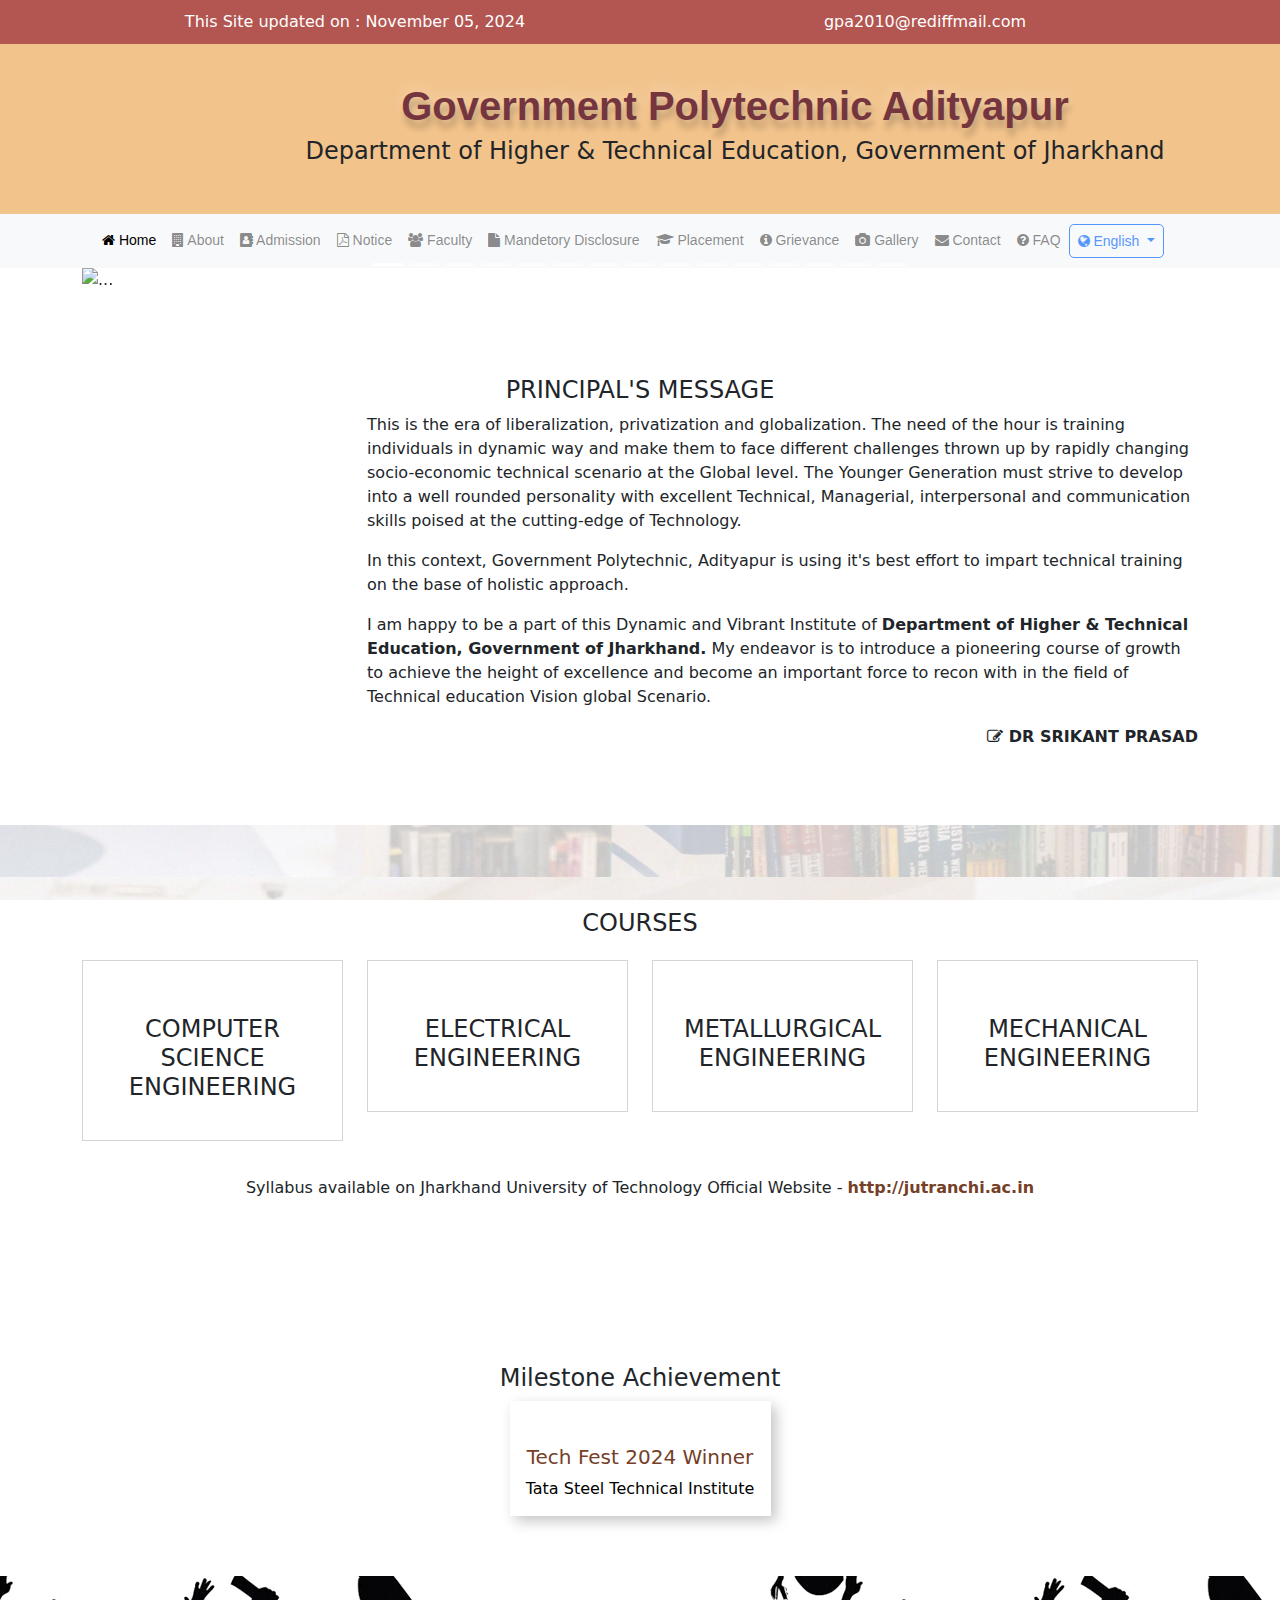
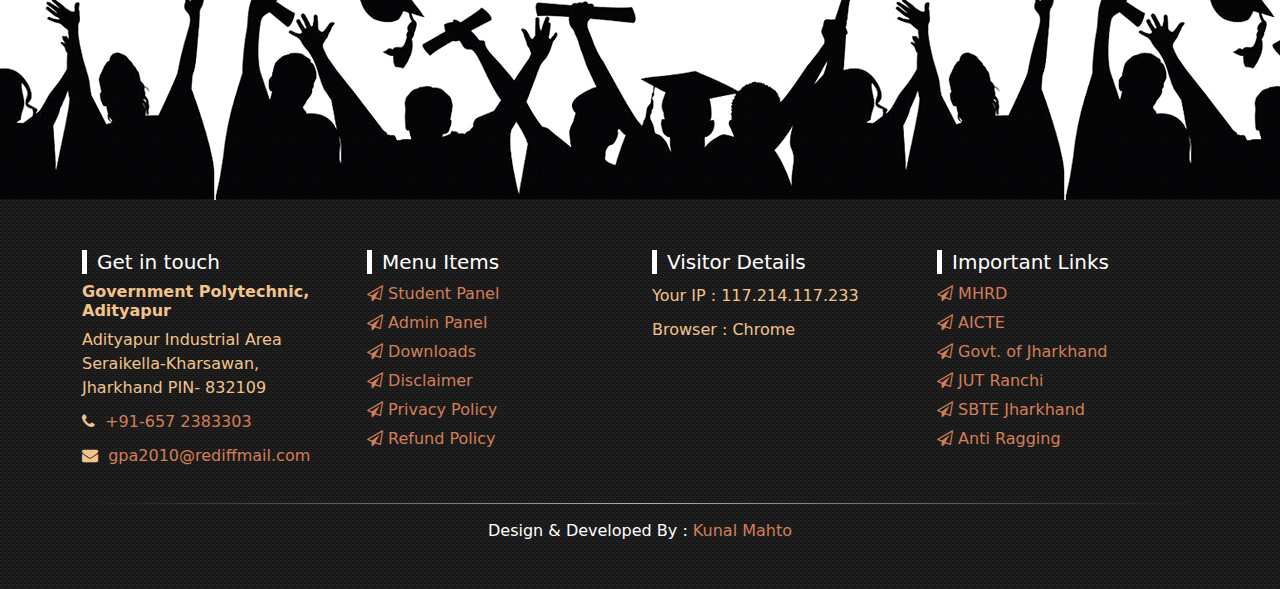
==== index.html @ 29342bca "Add files via upload" ====
<!DOCTYPE html>
<html lang="en">

<head>
    <meta charset="UTF-8">
    <meta name="viewport" content="width=device-width, initial-scale=1.0" shrink-to-fit="No">
    <!-- <title>Government Polytechnic Adityapur| Jamshedpur | Jharkhand | 832109</title> -->
    <title>GPA</title>
    <link rel="stylesheet" href="css/font-awesome.css">
    <link href="https://cdn.jsdelivr.net/npm/bootstrap@5.3.3/dist/css/bootstrap.min.css" rel="stylesheet"
        integrity="sha384-QWTKZyjpPEjISv5WaRU9OFeRpok6YctnYmDr5pNlyT2bRjXh0JMhjY6hW+ALEwIH" crossorigin="anonymous">
    <link rel="stylesheet" href="style.css">
</head>

<body>
    <header class="toparea">
        <div class="container">
            <div class="row">
                <div class="col-md-6 col-12">This Site updated on : November 05, 2024</div>
                <div class="col-md-6 col-12"> gpa2010@rediffmail.com</div>
            </div>
        </div>
    </header>

    <!-- Logo - title -->
    <section class="logoarea">
        <div class="container">
            <div class="row">
                <div class="col-md-2 col-12">
                    <img src="https://gpadp.org.in/assets/images/jhlogo.png" alt="">
                </div>
                <div class="col-md-10 col-12">
                    <h1>Government Polytechnic Adityapur</h1>
                    <h4>Department of Higher & Technical Education, Government of Jharkhand</h4>
                </div>
            </div>
        </div>
    </section>

    <!-- Menuarea -->
    <section class="menuarea">
        <div class="container">
            <div class="row">
                <div class="col">
                    <nav class="navbar navbar-expand-lg bg-body-tertiary">
                        <div class="container-fluid">
                            <button class="navbar-toggler" type="button" data-bs-toggle="collapse"
                                data-bs-target="#navbarSupportedContent" aria-controls="navbarSupportedContent"
                                aria-expanded="false" aria-label="Toggle navigation">
                                <span class="navbar-toggler-icon"></span>
                            </button>
                            <div class="collapse navbar-collapse" id="navbarSupportedContent"
                                style="text-align: center;">
                                <ul class="navbar-nav me-auto mb-2 mb-lg-0">
                                    <li class="nav-item">
                                        <a class="nav-link active" aria-current="page" href="index.html"><i
                                                class="fa fa-home"></i> Home</a>
                                    </li>
                                    <li class="nav-item">
                                        <a class="nav-link" href="about.html"><i class="fa fa-building"></i> About</a>
                                    </li>
                                    <li class="nav-item">
                                        <a class="nav-link" href="admission.html"><i class="fa fa-address-book"></i> Admission</a>
                                    </li>
                                    <li class="nav-item">
                                        <a class="nav-link" href="notice.html"><i class="fa fa-file-pdf-o"></i> Notice</a>
                                    </li>
                                    <li class="nav-item">
                                        <a class="nav-link" href="faculty.html"><i class="fa fa-users"></i> Faculty</a>
                                    </li>
                                    <li class="nav-item">
                                        <a class="nav-link" href="#"><i class="fa fa-file"></i> Mandetory Disclosure</a>
                                    </li>
                                    <li class="nav-item">
                                        <a class="nav-link" href="#"><i class="fa fa-graduation-cap"></i> Placement</a>
                                    </li>
                                    <li class="nav-item">
                                        <a class="nav-link" href="#"><i class="fa fa-info-circle"></i> Grievance</a>
                                    </li>
                                    <li class="nav-item">
                                        <a class="nav-link" href="#"><i class="fa fa-camera"></i> Gallery</a>
                                    </li>
                                    <li class="nav-item">
                                        <a class="nav-link" href="#"><i class="fa fa-envelope"></i> Contact</a>
                                    </li>
                                    <li class="nav-item">
                                        <a class="nav-link" href="#"><i class="fa fa-question-circle"></i> FAQ</a>
                                    </li>
                                    <li class="nav-item dropdown">
                                        <a class="nav-link dropdown-toggle" href="#" role="button"
                                            data-bs-toggle="dropdown" aria-expanded="false">
                                            <i class="fa fa-globe"></i> English
                                        </a>
                                        <ul class="dropdown-menu">
                                            <li><a class="dropdown-item" href="#">English</a></li>
                                            <li><a class="dropdown-item" href="#">हिंदी</a></li>
                                        </ul>
                                    </li>
                                </ul>
                            </div>
                        </div>
                    </nav>
                </div>
            </div>
        </div>
    </section>

    <!-- slide -->
    <section>
        <div class="container">
            <div class="row">
                <div class="col">
                    <div id="carouselExampleCaptions" class="carousel slide carousel-fade" data-bs-ride="carousel">
                        <div class="carousel-indicators">
                            <button type="button" data-bs-target="#carouselExampleCaptions" data-bs-slide-to="0"
                                class="active" aria-current="true" aria-label="Slide 1"></button>
                            <button type="button" data-bs-target="#carouselExampleCaptions" data-bs-slide-to="1"
                                aria-label="Slide 2"></button>
                            <button type="button" data-bs-target="#carouselExampleCaptions" data-bs-slide-to="2"
                                aria-label="Slide 3"></button>
                            <button type="button" data-bs-target="#carouselExampleCaptions" data-bs-slide-to="3"
                                aria-label="Slide 4"></button>
                            <button type="button" data-bs-target="#carouselExampleCaptions" data-bs-slide-to="4"
                                aria-label="Slide 5"></button>
                            <button type="button" data-bs-target="#carouselExampleCaptions" data-bs-slide-to="5"
                                aria-label="Slide 6"></button>
                            <button type="button" data-bs-target="#carouselExampleCaptions" data-bs-slide-to="6"
                                aria-label="Slide 7"></button>
                            <button type="button" data-bs-target="#carouselExampleCaptions" data-bs-slide-to="7"
                                aria-label="Slide 8"></button>
                            <button type="button" data-bs-target="#carouselExampleCaptions" data-bs-slide-to="8"
                                aria-label="Slide 9"></button>
                            <button type="button" data-bs-target="#carouselExampleCaptions" data-bs-slide-to="9"
                                aria-label="Slide 10"></button>
                            <button type="button" data-bs-target="#carouselExampleCaptions" data-bs-slide-to="10"
                                aria-label="Slide 11"></button>
                            <button type="button" data-bs-target="#carouselExampleCaptions" data-bs-slide-to="11"
                                aria-label="Slide 12"></button>
                            <button type="button" data-bs-target="#carouselExampleCaptions" data-bs-slide-to="12"
                                aria-label="Slide 13"></button>
                            <button type="button" data-bs-target="#carouselExampleCaptions" data-bs-slide-to="13"
                                aria-label="Slide 14"></button>
                            <button type="button" data-bs-target="#carouselExampleCaptions" data-bs-slide-to="14"
                                aria-label="Slide 15"></button>
                        </div>
                        <div class="carousel-inner">
                            <div class="carousel-item active">
                                <img src="https://gpadp.org.in/img/slide25102024.webp" class="d-block w-100" alt="...">
                            </div>
                            <div class="carousel-item">
                                <img src="https://gpadp.org.in/img/snd.webp" class="d-block w-100" alt="...">
                            </div>
                            <div class="carousel-item">
                                <img src="https://gpadp.org.in/img/idy.webp" class="d-block w-100" alt="...">
                            </div>
                            <div class="carousel-item">
                                <img src="https://gpadp.org.in/img/gpadp2024.webp" class="d-block w-100" alt="...">
                            </div>
                            <div class="carousel-item">
                                <img src="https://gpadp.org.in/img/gpadp2022.webp" class="d-block w-100" alt="...">
                            </div>
                            <div class="carousel-item">
                                <img src="https://gpadp.org.in/img/gpadp3.webp" class="d-block w-100" alt="...">
                            </div>
                            <div class="carousel-item">
                                <img src="https://gpadp.org.in/img/gpadp1.webp" class="d-block w-100" alt="...">
                            </div>
                            <div class="carousel-item">
                                <img src="https://gpadp.org.in/img/gpadp2.webp" class="d-block w-100" alt="...">
                            </div>
                            <div class="carousel-item">
                                <img src="https://gpadp.org.in/img/gpadp4.webp" class="d-block w-100" alt="...">
                            </div>
                            <div class="carousel-item">
                                <img src="https://gpadp.org.in/img/gpadp5.webp" class="d-block w-100" alt="...">
                            </div>
                            <div class="carousel-item">
                                <img src="https://gpadp.org.in/img/gpadp6.webp" class="d-block w-100" alt="...">
                            </div>
                            <div class="carousel-item">
                                <img src="https://gpadp.org.in/img/gpadp7.webp" class="d-block w-100" alt="...">
                            </div>
                            <div class="carousel-item">
                                <img src="https://gpadp.org.in/img/gpadp8.webp" class="d-block w-100" alt="...">
                            </div>
                            <div class="carousel-item">
                                <img src="https://gpadp.org.in/img/gpadp9.webp" class="d-block w-100" alt="...">
                            </div>
                            <div class="carousel-item">
                                <img src="https://gpadp.org.in/img/gpadp10.webp" class="d-block w-100" alt="...">
                            </div>
                        </div>
                        <button class="carousel-control-prev" type="button" data-bs-target="#carouselExampleCaptions"
                            data-bs-slide="prev">
                            <span class="carousel-control-prev-icon" aria-hidden="true"></span>
                            <span class="visually-hidden">Previous</span>
                        </button>
                        <button class="carousel-control-next" type="button" data-bs-target="#carouselExampleCaptions"
                            data-bs-slide="next">
                            <span class="carousel-control-next-icon" aria-hidden="true"></span>
                            <span class="visually-hidden">Next</span>
                        </button>
                    </div>
                </div>
            </div>
        </div>
    </section>

    <!-- Principal msg -->
    <section class="principal-section">
        <div class="container">
            <div class="row">
                <div class="col-12" style="text-align: center;">
                    <img src="https://gpadp.org.in/assets/images/left-arrow.png" alt="">
                </div>
            </div>
            <div class="row">
                <div class="col-12" style="text-align: center;">
                    <h4>PRINCIPAL'S MESSAGE</h4>
                </div>
            </div>
            <div class="row">
                <div class="col-lg-3 col-12" style="text-align: center;">
                    <img src="https://gpadp.org.in/assets/sp.jpg" alt="" height="300px" style="margin: 20px 0;"/>
                </div>
                <div class="col-lg-9 col-12">
                    <p>This is the era of liberalization, privatization and globalization. The need of the hour is
                        training individuals in dynamic way and make them to face different challenges thrown up by
                        rapidly changing socio-economic technical scenario at the Global level. The Younger Generation
                        must strive to develop into a well rounded personality with excellent Technical, Managerial,
                        interpersonal and communication skills poised at the cutting-edge of Technology.</p>
                    <p>In this context, Government Polytechnic, Adityapur is using it's best effort to impart technical
                        training on the base of holistic approach.</p>
                    <p>I am happy to be a part of this Dynamic and Vibrant Institute of <b>Department of Higher &
                            Technical Education, Government of Jharkhand.</b> My endeavor is to introduce a pioneering
                        course of growth to achieve the height of excellence and become an important force to recon with
                        in the field of Technical education Vision global Scenario.</p>
                    <p style="text-align: right;"><b><i class="fa fa-pencil-square-o"></i> DR SRIKANT PRASAD</b></p>
                </div>
            </div>
        </div>
    </section>

    <!-- courses -->
    <section class="coursearea">
        <div class="container">
            <div class="row">
                <div class="col-12" style="text-align: center;">
                    <img src="https://gpadp.org.in/assets/images/left-arrow.png" alt="">
                </div>
            </div>
            <div class="row">
                <div class="col-12" style="text-align: center;">
                    <h4>COURSES</h4>
                </div>
            </div>
            <div class="row">
                <div class="col-md-6 col-lg-3 col-12">
                    <div class="box">
                        <img src="https://gpadp.org.in/assets/images/cs.webp" alt="">
                        <h4>COMPUTER SCIENCE ENGINEERING</h4>
                    </div>
                </div>
                <div class="col-md-6 col-lg-3 col-12">
                    <div class="box">
                        <img src="https://gpadp.org.in/assets/images/ele.webp" alt="">
                        <h4>ELECTRICAL ENGINEERING</h4>
                    </div>
                </div>
                <div class="col-md-6 col-lg-3 col-12">
                    <div class="box">
                        <img src="https://gpadp.org.in/assets/images/meta.webp" alt="">
                        <h4>METALLURGICAL ENGINEERING</h4>
                    </div>
                </div>
                <div class="col-md-6 col-lg-3 col-12">
                    <div class="box">
                        <img src="https://gpadp.org.in/assets/images/mech2.webp" alt="">
                        <h4>MECHANICAL ENGINEERING</h4>
                    </div>
                </div>
            </div>
            <div class="row">
                <div class="col-12">
                    <div class="syllabus-box">
                        Syllabus available on Jharkhand University of Technology Official Website - <a href="#"
                            style="text-decoration: none; color: #754027;"><b>http://jutranchi.ac.in</b></a>
                    </div>
                </div>
            </div>
        </div>
    </section>

    <!-- milestone -->
    <section class="milestone">
        <div class="container">
            <div class="row">
                <div class="col-12" style="text-align: center;">
                    <img src="https://gpadp.org.in/assets/images/left-arrow.png" alt="">
                </div>
            </div>
            <div class="row">
                <div class="col-12" style="text-align: center;">
                    <h4>Milestone Achievement</h4>
                </div>
            </div>
            <div class="row justify-content-md-center">
                <div class="col-md-6 col-lg-3 col-12" style="text-align: center;">
                    <a href="" style="color: #000; text-decoration: none;">
                        <div class="milestone-box">
                            <img src="https://gpadp.org.in/img/a1.jpg" alt="" width="100%">
                            <h5>Tech Fest 2024 Winner</h5>
                            <h6>Tata Steel Technical Institute</h6>
                        </div>
                    </a>
                </div>
            </div>
        </div>
    </section>


    <!-- alumni -->
    <section class="alumni">
        <div class="container">
            <div class="row justify-content-md-center">
                <div class="col-md-4 col-12" style="text-align: center;">
                    <img src="https://gpadp.org.in/assets/alumni.png" alt="" height="100%">
                </div>
            </div>
        </div>
    </section>


    <footer class="footer">
        <div class="container">
            <div class="row">
                <div class="col-md-6 col-lg-3 col-12">
                    <div class="footer-box">
                        <h5>Get in touch</h5>
                        <h6 style="color: #f2c38b;"><b>Government Polytechnic, Adityapur</b></h6>
                        <p>Adityapur Industrial Area</p>
                        <p>Seraikella-Kharsawan, Jharkhand PIN- 832109</p>
                        <div>
                            <i class="fa fa-phone foot-one-icon"></i>
                            <a href="tel:+91-657 2383303"> &nbsp;+91-657 2383303</a>
                        </div>
                        <div>
                            <i class="fa fa-envelope foot-one-icon"></i>
                            <a href="mailto:gpa2010@rediffmail.com"> &nbsp;gpa2010@rediffmail.com</a>
                        </div>
                        
                    </div>
                </div>
                <div class="col-md-6 col-lg-3 col-12">
                    <div class="footer-box footer-links">
                        <h5>Menu Items</h5>
                        <ul style="list-style: none; margin: 0;padding: 0;">
                            <li>
                                <i class="fa fa-paper-plane-o footicon"></i>
                                <a href="#">Student Panel</a>
                            </li>
                            <li>
                                <i class="fa fa-paper-plane-o footicon"></i>
                                <a href="#">Admin Panel</a>
                            </li>
                            <li>
                                <i class="fa fa-paper-plane-o footicon"></i>
                                <a href="#">Downloads</a>
                            </li>
                            <li>
                                <i class="fa fa-paper-plane-o footicon"></i>
                                <a href="#">Disclaimer</a>
                            </li>
                            <li>
                                <i class="fa fa-paper-plane-o footicon"></i>
                                <a href="#">Privacy Policy</a>
                            </li>
                            <li>
                                <i class="fa fa-paper-plane-o footicon"></i>
                                <a href="#">Refund Policy</a>
                            </li>
                        </ul>
                        
                    </div>
                </div>
                <div class="col-md-6 col-lg-3 col-12">
                    <div class="footer-box">
                        <h5>Visitor Details</h5>
                        <p style="margin:10px 0;">Your IP : 117.214.117.233</p>
                        <p>Browser : Chrome</p>
                    </div>
                </div>
                <div class="col-md-6 col-lg-3 col-12">
                    <div class="footer-box footer-links">
                        <h5>Important Links</h5>
                        <ul style="list-style: none; margin: 0;padding: 0;">
                            <li>
                                <a href="#">
                                    <i class="fa fa-paper-plane-o footicon"></i>
                                    MHRD</a>
                            </li>
                            <li>
                                <i class="fa fa-paper-plane-o footicon"></i>
                                <a href="#">AICTE</a>
                            </li>
                            <li>
                                <i class="fa fa-paper-plane-o footicon"></i>
                                <a href="#">Govt. of Jharkhand</a>
                            </li>
                            <li>
                                <i class="fa fa-paper-plane-o footicon"></i>
                                <a href="#">JUT Ranchi</a>
                            </li>
                            <li>
                                <i class="fa fa-paper-plane-o footicon"></i>
                                <a href="#">SBTE Jharkhand</a>
                            </li>
                            <li>
                                <i class="fa fa-paper-plane-o footicon"></i>
                                <a href="#">Anti Ragging</a>
                            </li>
                        </ul>
                        
                    </div>
                </div>
            </div>
            <div class="row">
                <div class="col-12">
                    <div class="hr-line"></div>
                </div>
            </div>
            <div class="row">
                <div class="col-12" style="text-align: center;">
                    <p>Design & Developed By : <a href="#" style="color: #d37f57; text-decoration: none;">Kunal Mahto</a></p>
                </div>
            </div>
        </div>
    </footer>
    <script src="https://cdn.jsdelivr.net/npm/bootstrap@5.3.3/dist/js/bootstrap.bundle.min.js"
        integrity="sha384-YvpcrYf0tY3lHB60NNkmXc5s9fDVZLESaAA55NDzOxhy9GkcIdslK1eN7N6jIeHz"
        crossorigin="anonymous"></script>
    <script>
        const myCarouselElement = document.querySelector('#carouselExampleCaptions')

        const carousel = new bootstrap.Carousel(myCarouselElement, {
            interval: 3000,
            touch: false
        })
    </script>
</body>

</html>
---- style.css ----
body{
    /* background-color: blue; */
    margin: 0;
    padding: 0;
}

.toparea{
    background-color: #B35550;
    padding: 10px 0;
    color: #fff;
    text-align: center;
}

.logoarea{
    background-color: #F2C38B;
    padding: 40px 0;
    text-align: center;
}

.logoarea img{
    width: 100px;
}

.logoarea h1{
    font: bold 40px arial;
    color: #74353F;
    text-shadow: 2px 8px 6px #0003, 0 -5px 16px #ffffff4d;
}

.menuarea{
    padding: 2px 0;
    background-color: #F8F9FA !important;
}

.navbar-nav li a{
    font: 14px arial;
}

.nav-link{
    opacity: 0.7;
}

.active{
    opacity: 1;
}

.dropdown-toggle{
    /* padding: 10px; */
    color: #0D6EFD;
    border: 1px solid #0D6EFD;
    border-radius: 5px;
}

.dropdown-toggle:hover{
    color: white;
    background-color: #0D6EFD;
}

.dropdown-toggle:active{
    color: #fff;
}


.principal-section{
    padding: 60px 0;
}


.coursearea{
    background-image:url('pexels-repuding-12064.webp');
    padding: 60px 0;
    text-align: center;
    background-position: center;
    background-size: contain;
    background-attachment: fixed;
}

.box{
    width: 100%;
    margin:15px 0;
    padding: 30px 20px;
    border: solid 1px #d5d5d5;
    background-color: #fff;
    overflow: hidden;
    text-align: center;
}

.box img{
    width: 80%;
    margin: 10px 0;
    transition: all 2s;
    border-radius: 50%;
}

.box:hover img{
    transform: rotate(360deg);
}

.syllabus-box{
    padding: 20px 0;
    border-radius: 10px;
    background-color: #fff;
}

.milestone{
    padding: 60px 0;
}

.milestone-box{
    padding: 10px;
    box-shadow: 5px 5px 13px #c5c5c5, -5px -5px 13px #fff;
}

.milestone-box h5{
    margin: 10px 0;
    color: #754027;
}

.alumni{
    padding: 50px 0 150px 0;
    background: url('alumnibg.jpg') bottom center;
}

.footer{
    padding: 30px 0;
    background: url('footerbg.png');
    color: #fff;
}

.footer-box{
    width: 100%;
    margin: 20px 0;
}

.footer-box h5{
    padding: 0 0 0 10px;
    border-left: solid 5px white;
}

.footer-box p,.foot-one-icon{
    color: #f2c38b;
    margin: 0;
}

.footer-box div{
    margin: 10px 0;
}

.footer-box div a:link,.footer-box div a:visited{
    color: #d37f57;
    text-decoration: none;
}

.footer-box div a:hover{
    color: #f2c38b;
}

.footer-links ul li{
    margin: 5px 0;
    transition: all 1s;
}

.footer-links ul li a:link,.footer-links ul li a:visited,.footicon{
    color: #d37f57;
    text-decoration: none;
    transition: all 0.3s;
}

.footer-links ul li:hover{
    transform: translateX(5px);
}

.footer-links ul li:hover a,.footer-links ul li:hover .footicon{
    color: #91573b;
}

.hr-line{
    margin: 15px 0;
    width: 100%;
    height: 1px;
    background-image: linear-gradient(to right , transparent , #afafaf , transparent);
}
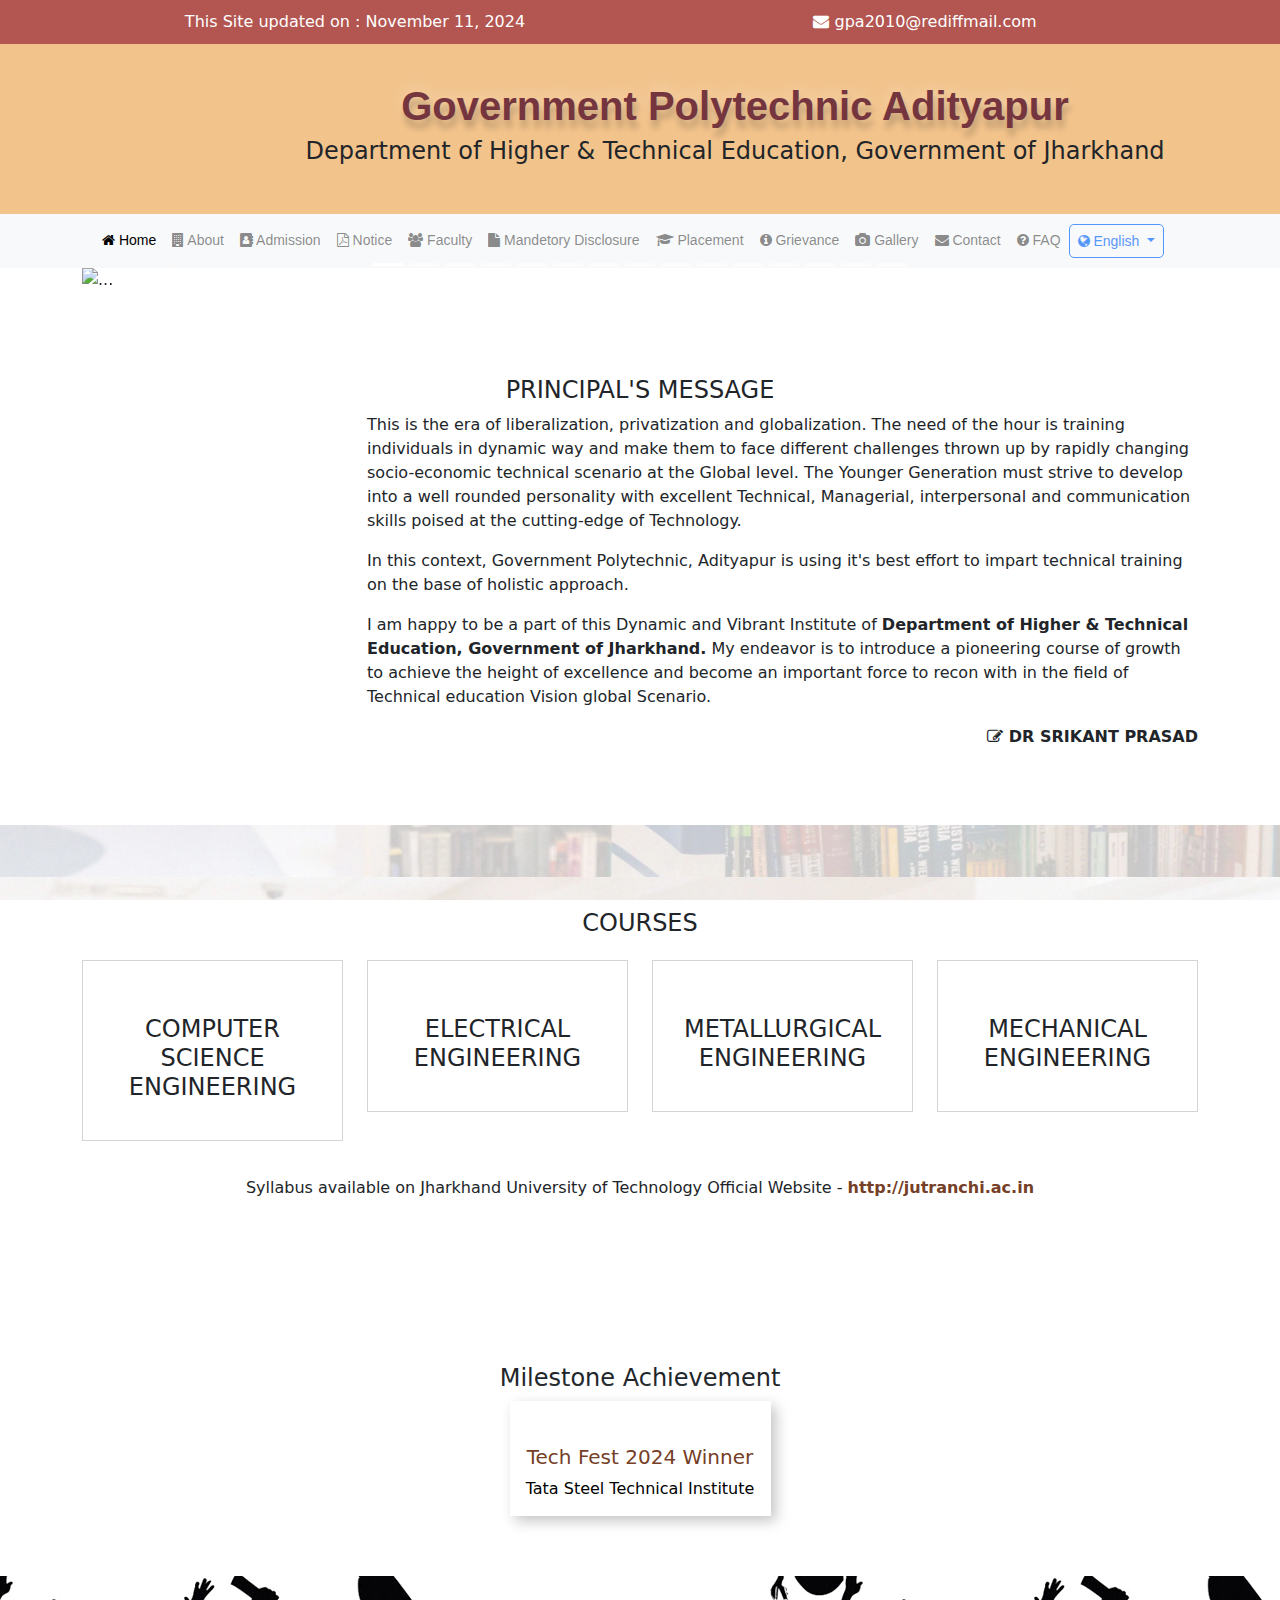
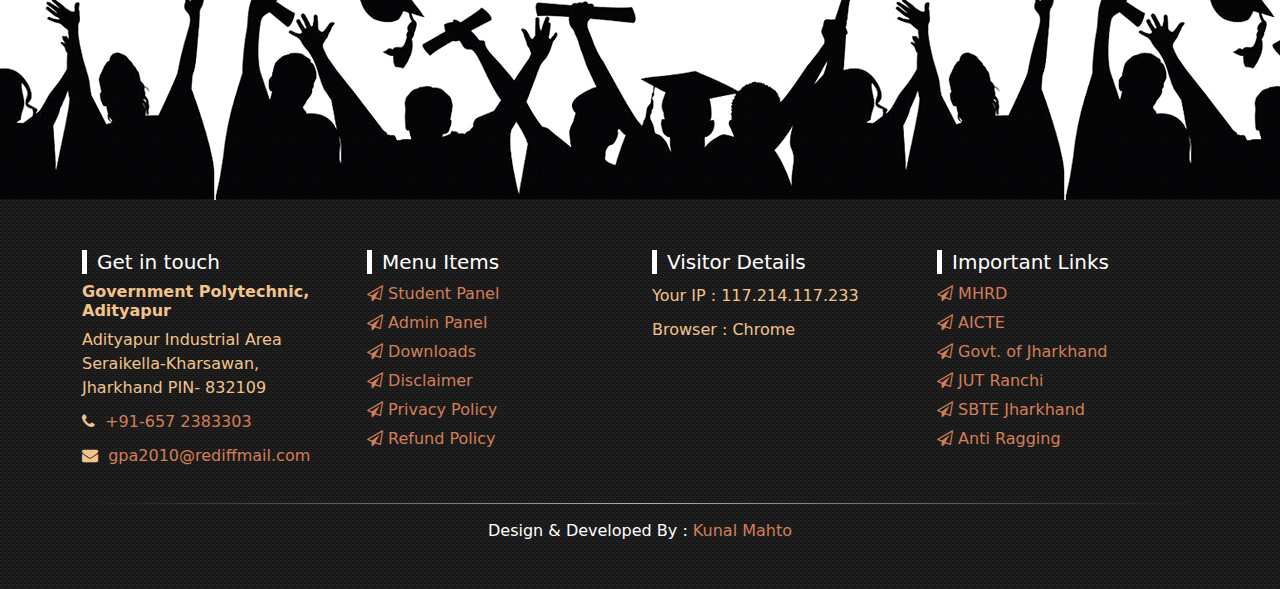
==== commit 743f35b5: "Update index.html" ====
--- a/index.html
+++ b/index.html
@@ -4,8 +4,8 @@
 <head>
     <meta charset="UTF-8">
     <meta name="viewport" content="width=device-width, initial-scale=1.0" shrink-to-fit="No">
-    <!-- <title>Government Polytechnic Adityapur| Jamshedpur | Jharkhand | 832109</title> -->
-    <title>GPA</title>
+    <title>Government Polytechnic Adityapur| Jamshedpur | Jharkhand | 832109</title>
+<!--     <title>GPA</title> -->
     <link rel="stylesheet" href="css/font-awesome.css">
     <link href="https://cdn.jsdelivr.net/npm/bootstrap@5.3.3/dist/css/bootstrap.min.css" rel="stylesheet"
         integrity="sha384-QWTKZyjpPEjISv5WaRU9OFeRpok6YctnYmDr5pNlyT2bRjXh0JMhjY6hW+ALEwIH" crossorigin="anonymous">
@@ -16,8 +16,8 @@
     <header class="toparea">
         <div class="container">
             <div class="row">
-                <div class="col-md-6 col-12">This Site updated on : November 05, 2024</div>
-                <div class="col-md-6 col-12"> gpa2010@rediffmail.com</div>
+                <div class="col-md-6 col-12">This Site updated on : November 11, 2024</div>
+                <div class="col-md-6 col-12"><i class="fa fa-envelope"></i> gpa2010@rediffmail.com</div>
             </div>
         </div>
     </header>
@@ -449,4 +449,4 @@
     </script>
 </body>
 
-</html>+</html>
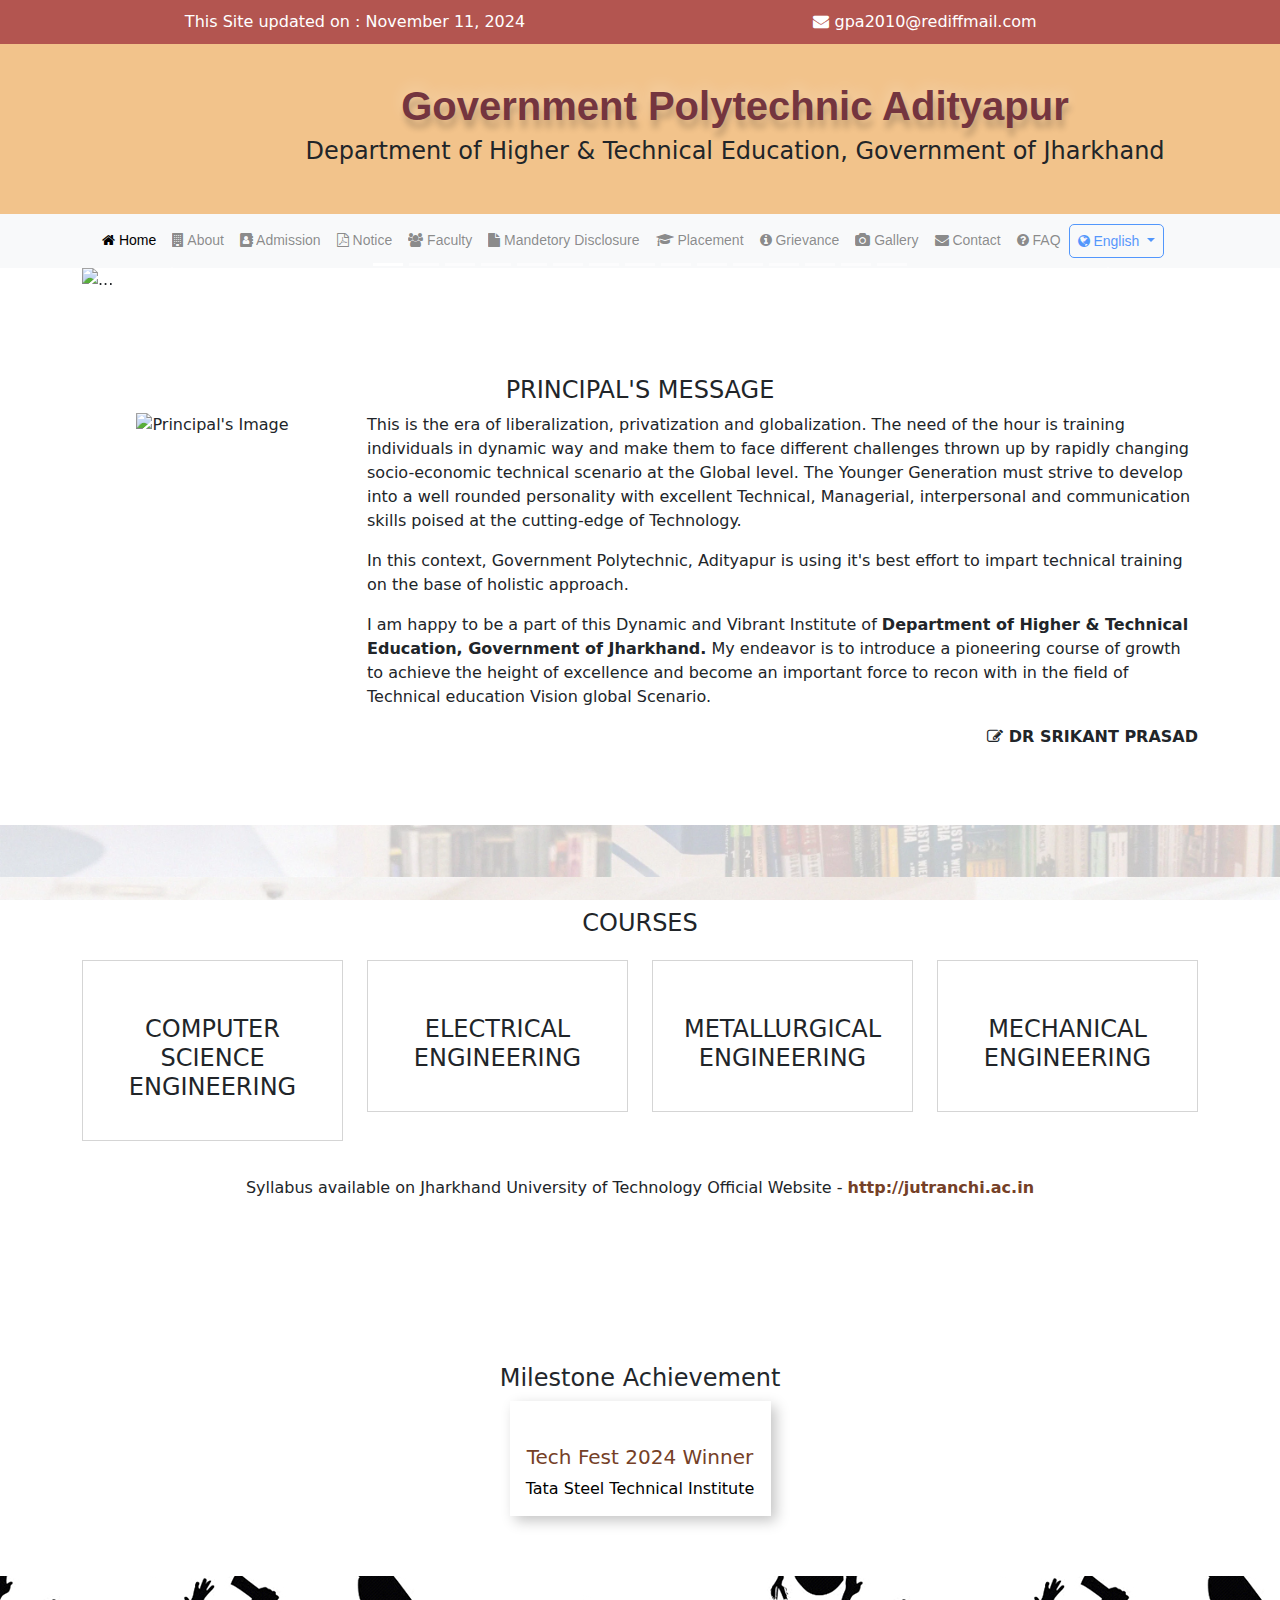
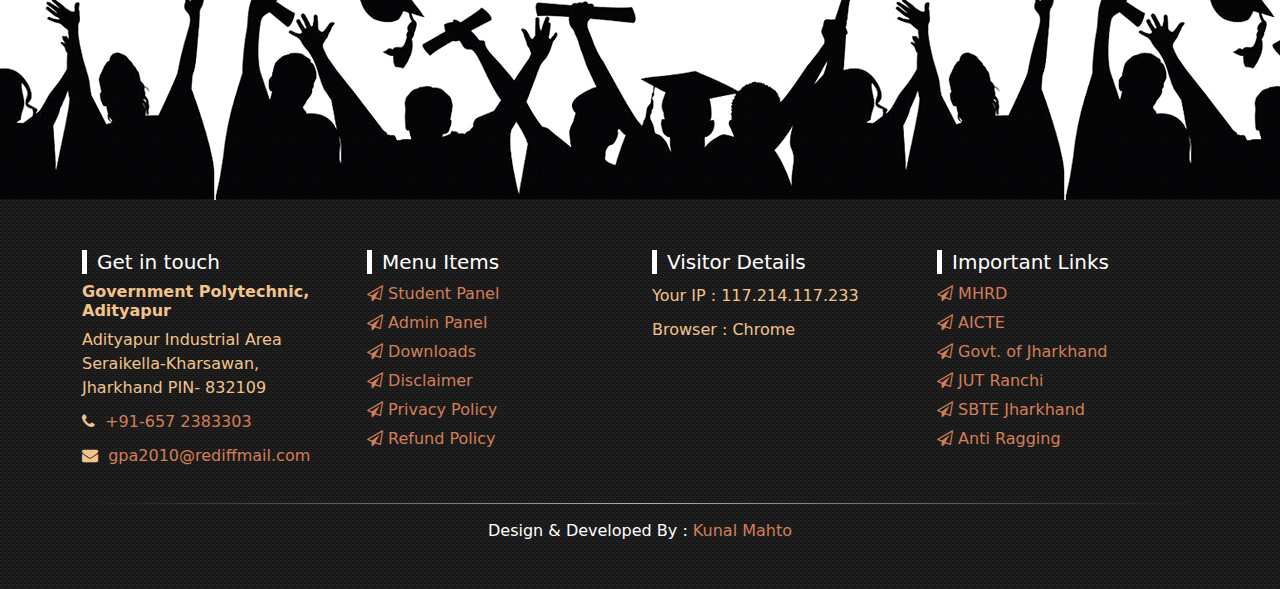
==== commit 60faefbd: "Update index.html" ====
--- a/index.html
+++ b/index.html
@@ -221,7 +221,7 @@
             </div>
             <div class="row">
                 <div class="col-lg-3 col-12" style="text-align: center;">
-                    <img src="https://gpadp.org.in/assets/sp.jpg" alt="" height="300px" style="margin: 20px 0;"/>
+                    <img src="https://gpadp.org.in/assets/sp.jpg" alt="Principal's Image" title="Principal Sir" height="300px" width="300px"/>
                 </div>
                 <div class="col-lg-9 col-12">
                     <p>This is the era of liberalization, privatization and globalization. The need of the hour is
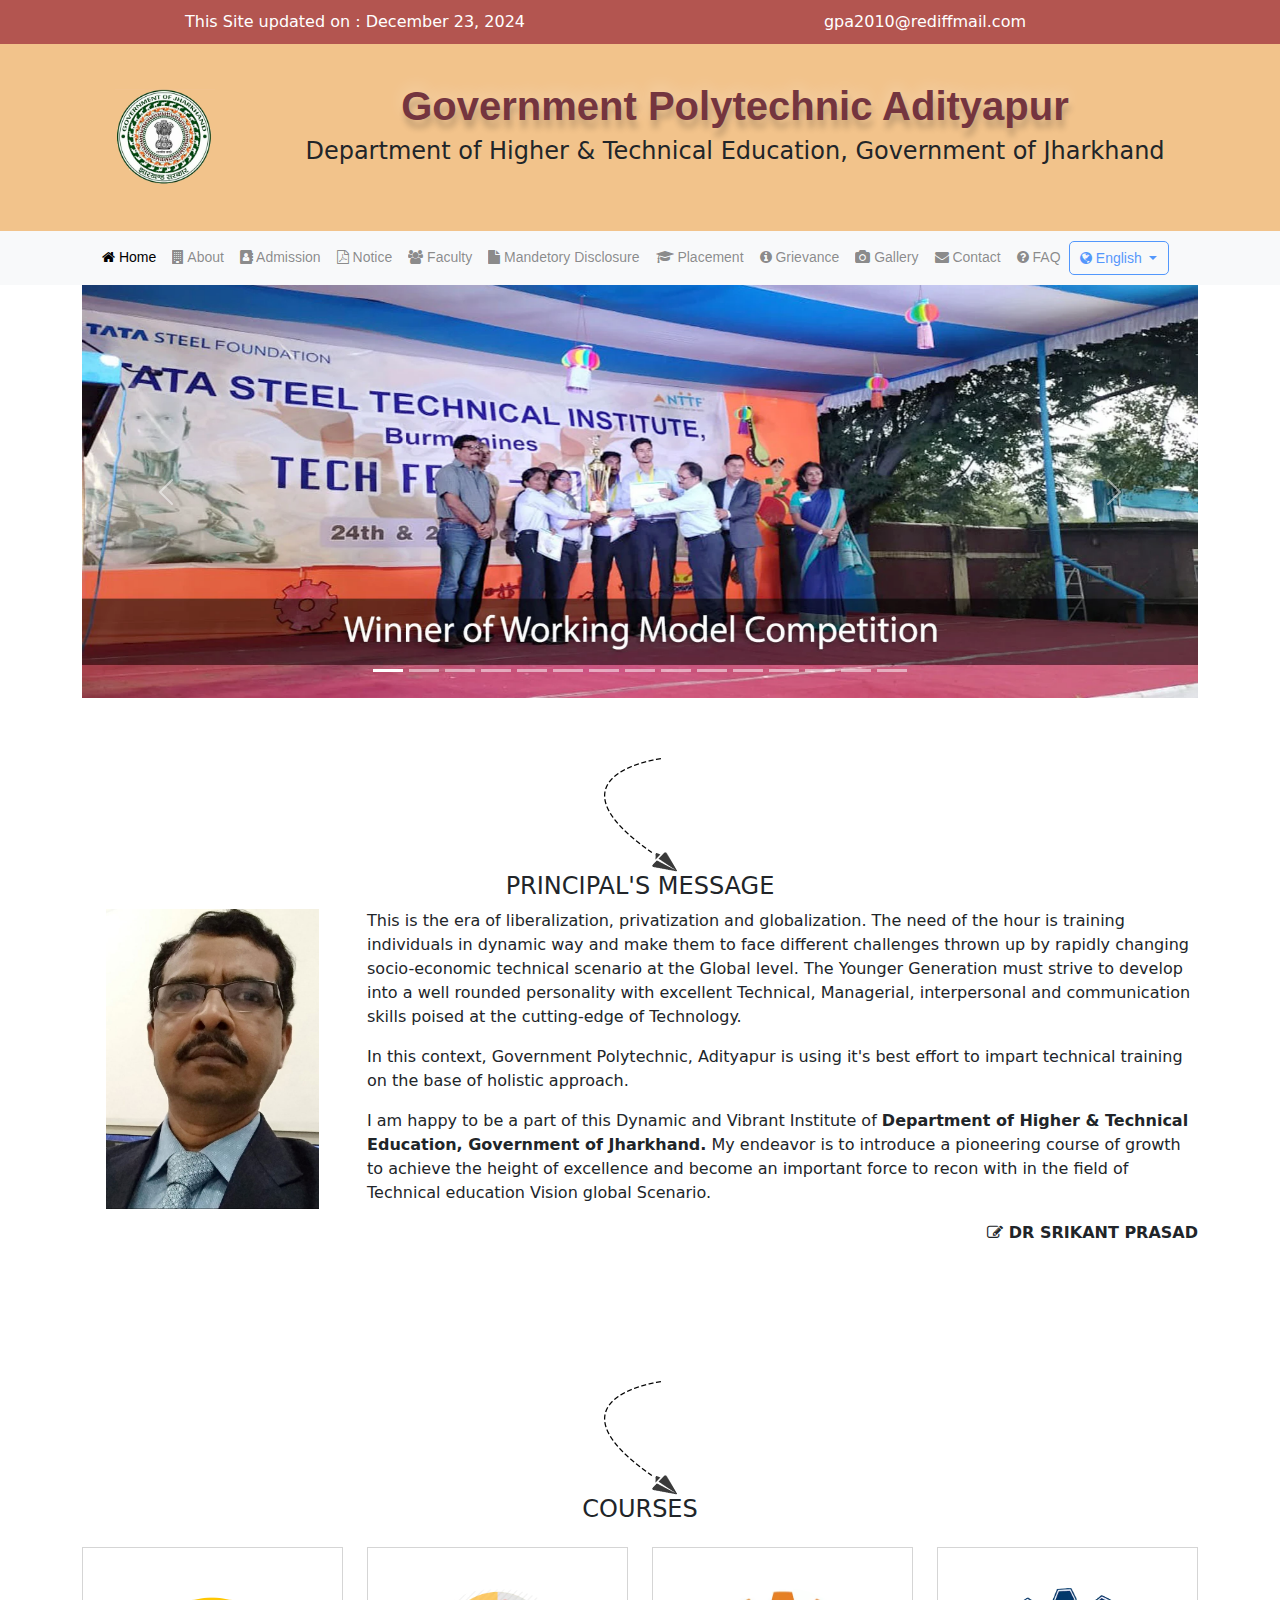
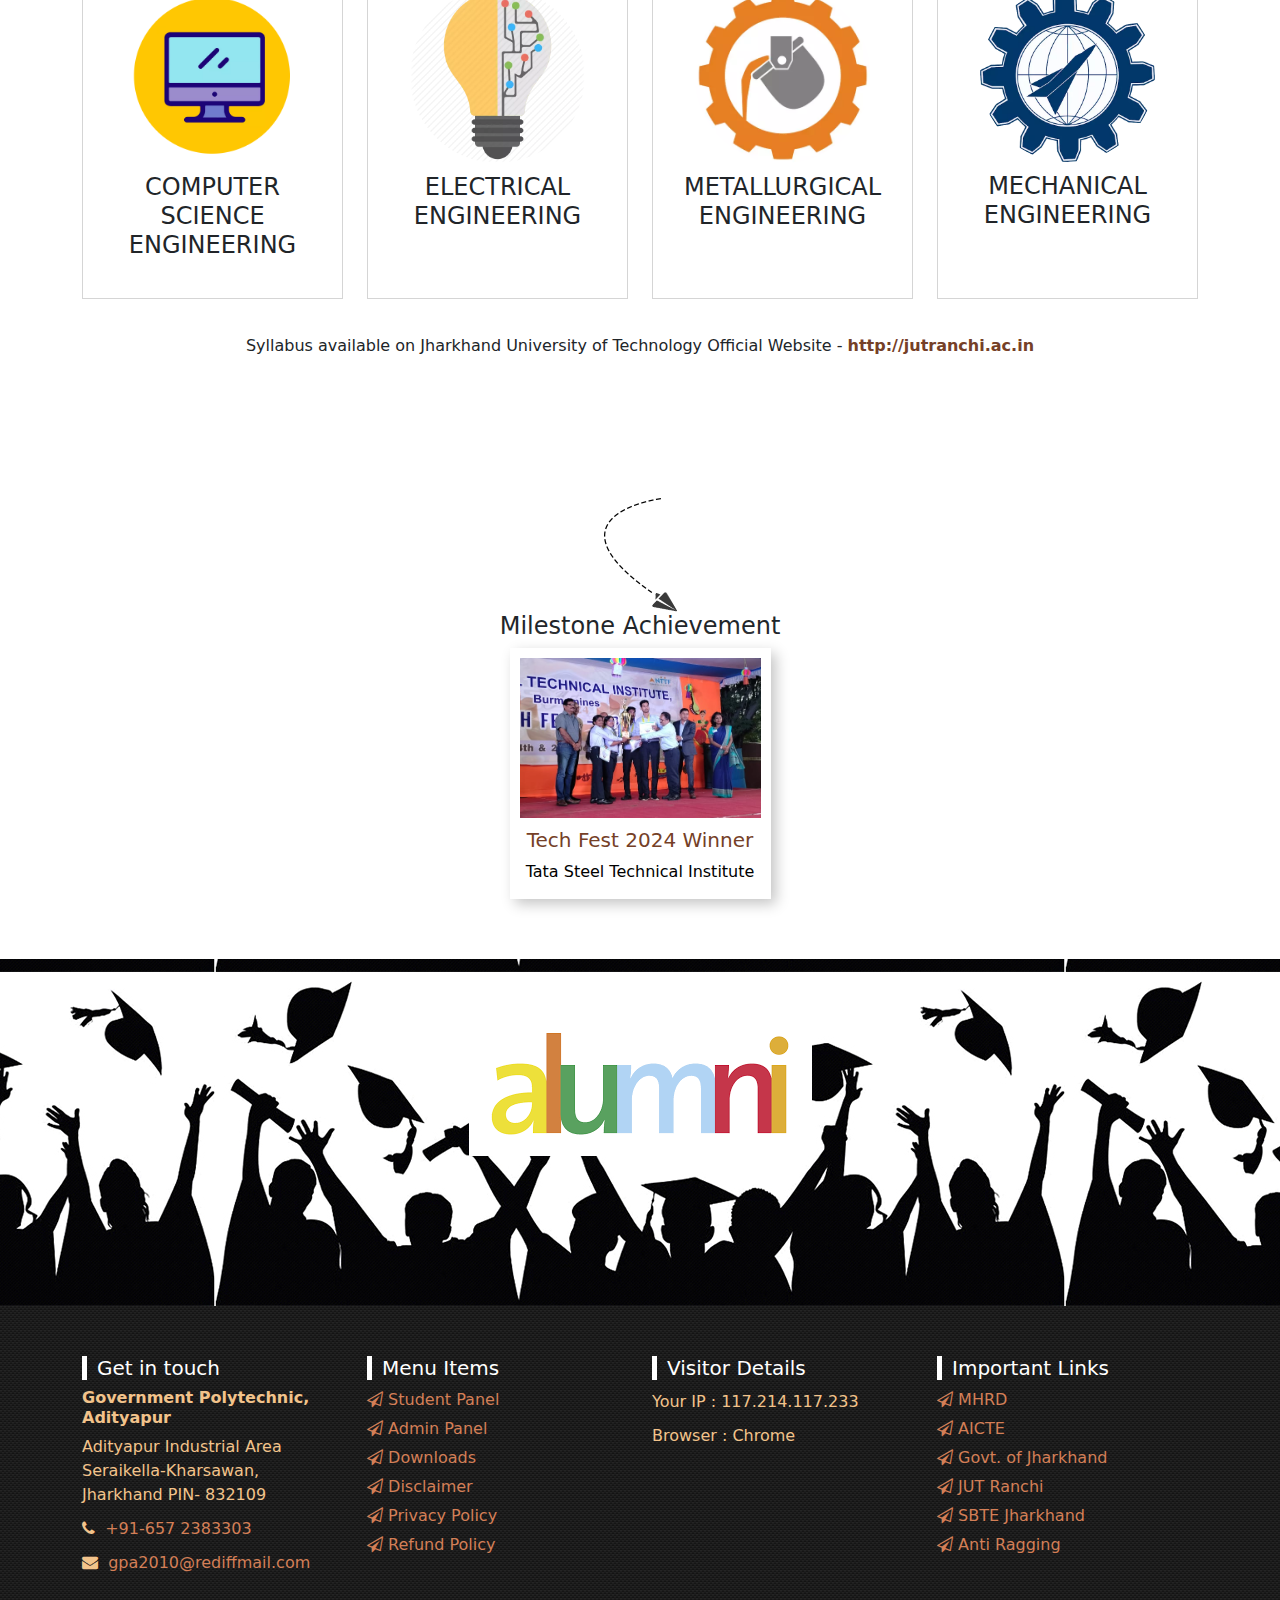
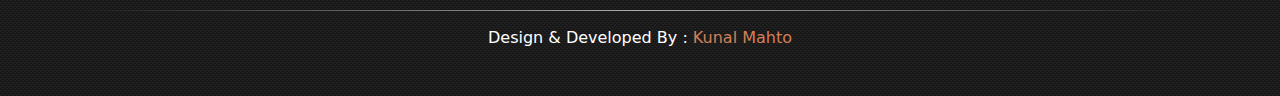
==== commit 508dd1ef: "Add files via upload" ====
--- a/index.html
+++ b/index.html
@@ -4,8 +4,8 @@
 <head>
     <meta charset="UTF-8">
     <meta name="viewport" content="width=device-width, initial-scale=1.0" shrink-to-fit="No">
-    <title>Government Polytechnic Adityapur| Jamshedpur | Jharkhand | 832109</title>
-<!--     <title>GPA</title> -->
+    <!-- <title>Government Polytechnic Adityapur| Jamshedpur | Jharkhand | 832109</title> -->
+    <title>GPA</title>
     <link rel="stylesheet" href="css/font-awesome.css">
     <link href="https://cdn.jsdelivr.net/npm/bootstrap@5.3.3/dist/css/bootstrap.min.css" rel="stylesheet"
         integrity="sha384-QWTKZyjpPEjISv5WaRU9OFeRpok6YctnYmDr5pNlyT2bRjXh0JMhjY6hW+ALEwIH" crossorigin="anonymous">
@@ -16,8 +16,10 @@
     <header class="toparea">
         <div class="container">
             <div class="row">
-                <div class="col-md-6 col-12">This Site updated on : November 11, 2024</div>
-                <div class="col-md-6 col-12"><i class="fa fa-envelope"></i> gpa2010@rediffmail.com</div>
+                <div class="col-md-6 col-12">This Site updated on : December 23, 2024</div>
+                <div class="col-md-6 col-12">
+                    <a href="mailto:gpa2010@rediffmail.com" style="color: #fff;">gpa2010@rediffmail.com</a>
+                </div>
             </div>
         </div>
     </header>
@@ -27,7 +29,7 @@
         <div class="container">
             <div class="row">
                 <div class="col-md-2 col-12">
-                    <img src="https://gpadp.org.in/assets/images/jhlogo.png" alt="">
+                    <img src="images/jhlogo.png" alt="">
                 </div>
                 <div class="col-md-10 col-12">
                     <h1>Government Polytechnic Adityapur</h1>
@@ -49,8 +51,7 @@
                                 aria-expanded="false" aria-label="Toggle navigation">
                                 <span class="navbar-toggler-icon"></span>
                             </button>
-                            <div class="collapse navbar-collapse" id="navbarSupportedContent"
-                                style="text-align: center;">
+                            <div class="collapse navbar-collapse" id="navbarSupportedContent">
                                 <ul class="navbar-nav me-auto mb-2 mb-lg-0">
                                     <li class="nav-item">
                                         <a class="nav-link active" aria-current="page" href="index.html"><i
@@ -145,49 +146,49 @@
                         </div>
                         <div class="carousel-inner">
                             <div class="carousel-item active">
-                                <img src="https://gpadp.org.in/img/slide25102024.webp" class="d-block w-100" alt="...">
-                            </div>
-                            <div class="carousel-item">
-                                <img src="https://gpadp.org.in/img/snd.webp" class="d-block w-100" alt="...">
-                            </div>
-                            <div class="carousel-item">
-                                <img src="https://gpadp.org.in/img/idy.webp" class="d-block w-100" alt="...">
-                            </div>
-                            <div class="carousel-item">
-                                <img src="https://gpadp.org.in/img/gpadp2024.webp" class="d-block w-100" alt="...">
-                            </div>
-                            <div class="carousel-item">
-                                <img src="https://gpadp.org.in/img/gpadp2022.webp" class="d-block w-100" alt="...">
-                            </div>
-                            <div class="carousel-item">
-                                <img src="https://gpadp.org.in/img/gpadp3.webp" class="d-block w-100" alt="...">
-                            </div>
-                            <div class="carousel-item">
-                                <img src="https://gpadp.org.in/img/gpadp1.webp" class="d-block w-100" alt="...">
-                            </div>
-                            <div class="carousel-item">
-                                <img src="https://gpadp.org.in/img/gpadp2.webp" class="d-block w-100" alt="...">
-                            </div>
-                            <div class="carousel-item">
-                                <img src="https://gpadp.org.in/img/gpadp4.webp" class="d-block w-100" alt="...">
-                            </div>
-                            <div class="carousel-item">
-                                <img src="https://gpadp.org.in/img/gpadp5.webp" class="d-block w-100" alt="...">
-                            </div>
-                            <div class="carousel-item">
-                                <img src="https://gpadp.org.in/img/gpadp6.webp" class="d-block w-100" alt="...">
-                            </div>
-                            <div class="carousel-item">
-                                <img src="https://gpadp.org.in/img/gpadp7.webp" class="d-block w-100" alt="...">
-                            </div>
-                            <div class="carousel-item">
-                                <img src="https://gpadp.org.in/img/gpadp8.webp" class="d-block w-100" alt="...">
-                            </div>
-                            <div class="carousel-item">
-                                <img src="https://gpadp.org.in/img/gpadp9.webp" class="d-block w-100" alt="...">
-                            </div>
-                            <div class="carousel-item">
-                                <img src="https://gpadp.org.in/img/gpadp10.webp" class="d-block w-100" alt="...">
+                                <img src="images/slide-1.webp" class="d-block w-100" alt="...">
+                            </div>
+                            <div class="carousel-item">
+                                <img src="images/slide-2.webp" class="d-block w-100" alt="...">
+                            </div>
+                            <div class="carousel-item">
+                                <img src="images/slide-3.webp" class="d-block w-100" alt="...">
+                            </div>
+                            <div class="carousel-item">
+                                <img src="images/slide-4.webp" class="d-block w-100" alt="...">
+                            </div>
+                            <div class="carousel-item">
+                                <img src="images/slide-5.webp" class="d-block w-100" alt="...">
+                            </div>
+                            <div class="carousel-item">
+                                <img src="images/slide-6.webp" class="d-block w-100" alt="...">
+                            </div>
+                            <div class="carousel-item">
+                                <img src="images/slide-7.webp" class="d-block w-100" alt="...">
+                            </div>
+                            <div class="carousel-item">
+                                <img src="images/slide-8.webp" class="d-block w-100" alt="...">
+                            </div>
+                            <div class="carousel-item">
+                                <img src="images/slide-9.webp" class="d-block w-100" alt="...">
+                            </div>
+                            <div class="carousel-item">
+                                <img src="images/slide-10.webp" class="d-block w-100" alt="...">
+                            </div>
+                            <div class="carousel-item">
+                                <img src="images/slide-11.webp" class="d-block w-100" alt="...">
+                            </div>
+                            <div class="carousel-item">
+                                <img src="images/slide-12.webp" class="d-block w-100" alt="...">
+                            </div>
+                            <div class="carousel-item">
+                                <img src="images/slide-13.webp" class="d-block w-100" alt="...">
+                            </div>
+                            <div class="carousel-item">
+                                <img src="images/slide-14.webp" class="d-block w-100" alt="...">
+                            </div>
+                            <div class="carousel-item">
+                                <img src="images/slide-15.webp" class="d-block w-100" alt="...">
                             </div>
                         </div>
                         <button class="carousel-control-prev" type="button" data-bs-target="#carouselExampleCaptions"
@@ -211,7 +212,7 @@
         <div class="container">
             <div class="row">
                 <div class="col-12" style="text-align: center;">
-                    <img src="https://gpadp.org.in/assets/images/left-arrow.png" alt="">
+                    <img src="images/left-arrow.png" alt="">
                 </div>
             </div>
             <div class="row">
@@ -221,7 +222,7 @@
             </div>
             <div class="row">
                 <div class="col-lg-3 col-12" style="text-align: center;">
-                    <img src="https://gpadp.org.in/assets/sp.jpg" alt="Principal's Image" title="Principal Sir" height="300px" width="300px"/>
+                    <img class="principal-image" src="images/principal.jpg" alt="" height="300px" />
                 </div>
                 <div class="col-lg-9 col-12">
                     <p>This is the era of liberalization, privatization and globalization. The need of the hour is
@@ -242,40 +243,40 @@
     </section>
 
     <!-- courses -->
-    <section class="coursearea">
-        <div class="container">
-            <div class="row">
-                <div class="col-12" style="text-align: center;">
-                    <img src="https://gpadp.org.in/assets/images/left-arrow.png" alt="">
-                </div>
-            </div>
-            <div class="row">
-                <div class="col-12" style="text-align: center;">
+    <section class="coursearea justify-content-md-center" >
+        <div class="container">
+            <div class="row">
+                <div class="col-12" style="text-align: center;">
+                    <img src="images/left-arrow.png" alt="">
+                </div>
+            </div>
+            <div class="row">
+                <div class="col-12">
                     <h4>COURSES</h4>
                 </div>
             </div>
             <div class="row">
-                <div class="col-md-6 col-lg-3 col-12">
+                <div class="col-md-6 col-lg-3 col-12" style="display: flex; justify-content: center;">
                     <div class="box">
-                        <img src="https://gpadp.org.in/assets/images/cs.webp" alt="">
+                        <img src="images/cs.webp" alt="">
                         <h4>COMPUTER SCIENCE ENGINEERING</h4>
                     </div>
                 </div>
-                <div class="col-md-6 col-lg-3 col-12">
+                <div class="col-md-6 col-lg-3 col-12" style="display: flex; justify-content: center;">
                     <div class="box">
-                        <img src="https://gpadp.org.in/assets/images/ele.webp" alt="">
+                        <img src="images/ele.webp" alt="">
                         <h4>ELECTRICAL ENGINEERING</h4>
                     </div>
                 </div>
-                <div class="col-md-6 col-lg-3 col-12">
+                <div class="col-md-6 col-lg-3 col-12" style="display: flex; justify-content: center;">
                     <div class="box">
-                        <img src="https://gpadp.org.in/assets/images/meta.webp" alt="">
+                        <img src="images/meta.webp" alt="">
                         <h4>METALLURGICAL ENGINEERING</h4>
                     </div>
                 </div>
-                <div class="col-md-6 col-lg-3 col-12">
+                <div class="col-md-6 col-lg-3 col-12" style="display: flex; justify-content: center;">
                     <div class="box">
-                        <img src="https://gpadp.org.in/assets/images/mech2.webp" alt="">
+                        <img src="images/mech2.webp" alt="">
                         <h4>MECHANICAL ENGINEERING</h4>
                     </div>
                 </div>
@@ -296,7 +297,7 @@
         <div class="container">
             <div class="row">
                 <div class="col-12" style="text-align: center;">
-                    <img src="https://gpadp.org.in/assets/images/left-arrow.png" alt="">
+                    <img src="images/left-arrow.png" alt="">
                 </div>
             </div>
             <div class="row">
@@ -308,7 +309,7 @@
                 <div class="col-md-6 col-lg-3 col-12" style="text-align: center;">
                     <a href="" style="color: #000; text-decoration: none;">
                         <div class="milestone-box">
-                            <img src="https://gpadp.org.in/img/a1.jpg" alt="" width="100%">
+                            <img src="images/milestone.jpg" alt="" width="100%">
                             <h5>Tech Fest 2024 Winner</h5>
                             <h6>Tata Steel Technical Institute</h6>
                         </div>
@@ -324,7 +325,7 @@
         <div class="container">
             <div class="row justify-content-md-center">
                 <div class="col-md-4 col-12" style="text-align: center;">
-                    <img src="https://gpadp.org.in/assets/alumni.png" alt="" height="100%">
+                    <img src="images/alumni.png" alt="" height="100%">
                 </div>
             </div>
         </div>
@@ -449,4 +450,4 @@
     </script>
 </body>
 
-</html>
+</html>--- a/style.css
+++ b/style.css
@@ -11,6 +11,11 @@
     text-align: center;
 }
 
+.toparea a:link, .toparea a:visited{
+    color: #fff;
+    text-decoration: none;
+}
+
 .logoarea{
     background-color: #F2C38B;
     padding: 40px 0;
@@ -46,9 +51,11 @@
 
 .dropdown-toggle{
     /* padding: 10px; */
+    width: 100px;
     color: #0D6EFD;
     border: 1px solid #0D6EFD;
     border-radius: 5px;
+    text-align: center;
 }
 
 .dropdown-toggle:hover{
@@ -56,6 +63,10 @@
     background-color: #0D6EFD;
 }
 
+.dropdown-menu{
+    width: 100px;
+}
+
 .dropdown-toggle:active{
     color: #fff;
 }
@@ -67,7 +78,7 @@
 
 
 .coursearea{
-    background-image:url('pexels-repuding-12064.webp');
+    background-image:url('images/pexels-repuding-12064.webp');
     padding: 60px 0;
     text-align: center;
     background-position: center;
@@ -118,12 +129,12 @@
 
 .alumni{
     padding: 50px 0 150px 0;
-    background: url('alumnibg.jpg') bottom center;
+    background: url('images/alumnibg.jpg') bottom center;
 }
 
 .footer{
     padding: 30px 0;
-    background: url('footerbg.png');
+    background: url('images/footerbg.png');
     color: #fff;
 }
 
@@ -179,4 +190,13 @@
     width: 100%;
     height: 1px;
     background-image: linear-gradient(to right , transparent , #afafaf , transparent);
+}
+
+@media screen and (max-width:768px){
+    .principal-image{
+        margin: 20px 0 !important;
+    }
+    .box{
+        width: 50%;
+    }
 }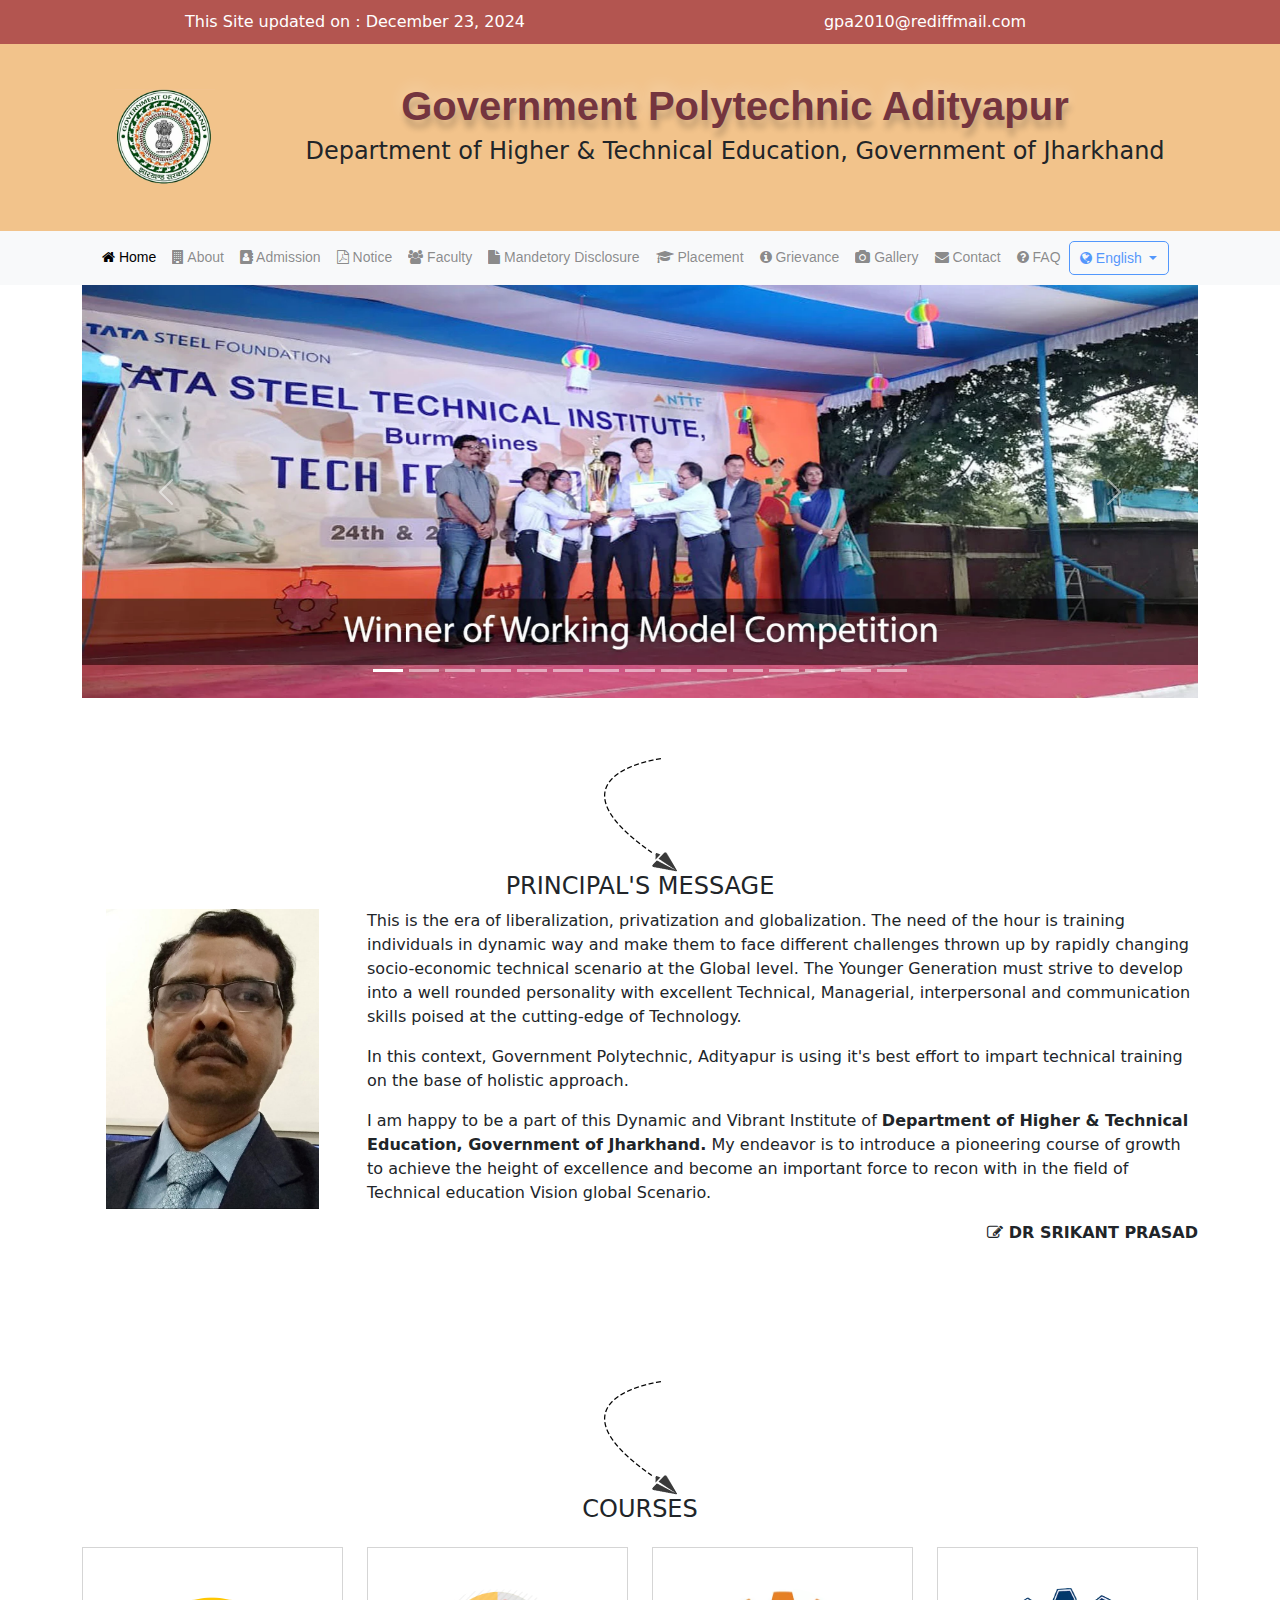
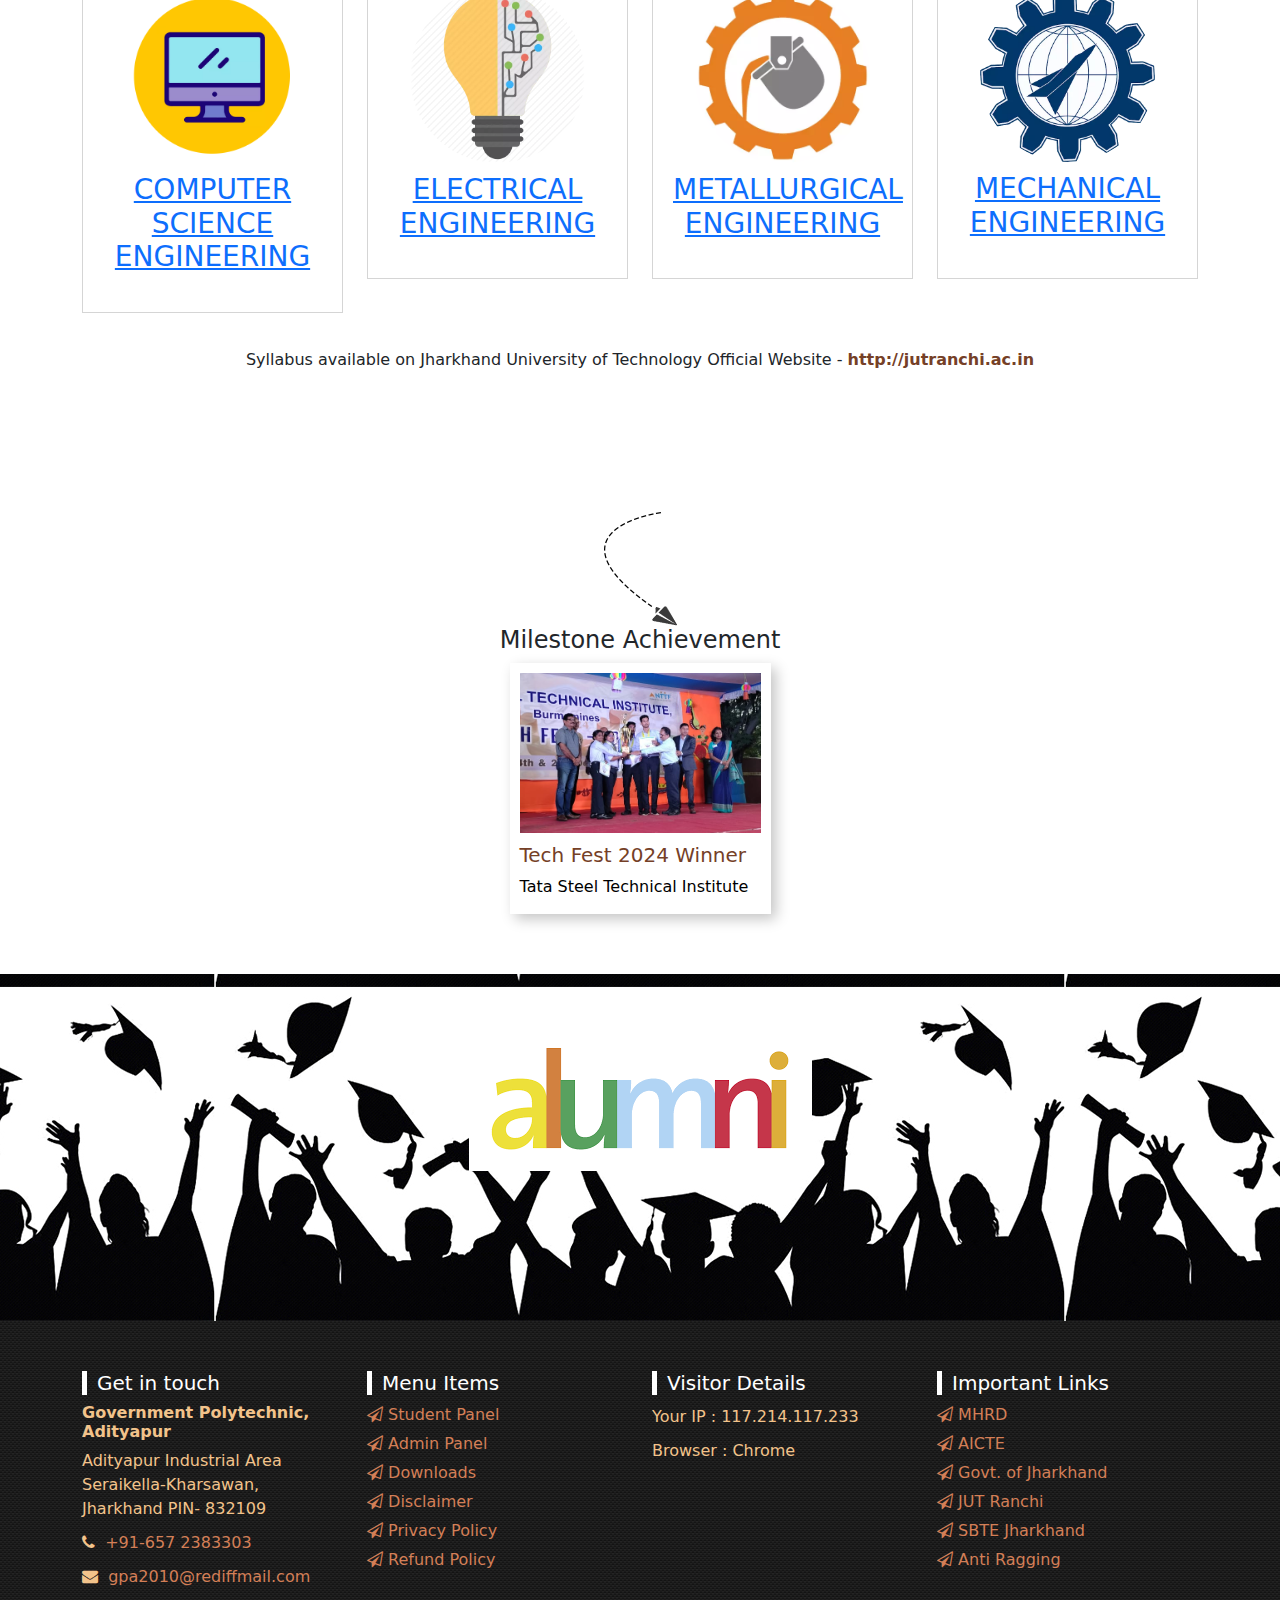
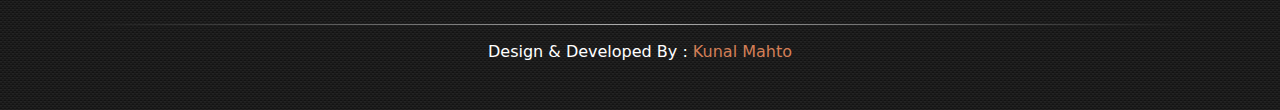
==== commit fc132e21: "Add files via upload" ====
--- a/index.html
+++ b/index.html
@@ -4,11 +4,10 @@
 <head>
     <meta charset="UTF-8">
     <meta name="viewport" content="width=device-width, initial-scale=1.0" shrink-to-fit="No">
-    <!-- <title>Government Polytechnic Adityapur| Jamshedpur | Jharkhand | 832109</title> -->
-    <title>GPA</title>
+    <title>Government Polytechnic Adityapur| Jamshedpur | Jharkhand | 832109</title>
+    <link rel="icon" type="image/x-icon" href="images/jhlogo.png">
     <link rel="stylesheet" href="css/font-awesome.css">
-    <link href="https://cdn.jsdelivr.net/npm/bootstrap@5.3.3/dist/css/bootstrap.min.css" rel="stylesheet"
-        integrity="sha384-QWTKZyjpPEjISv5WaRU9OFeRpok6YctnYmDr5pNlyT2bRjXh0JMhjY6hW+ALEwIH" crossorigin="anonymous">
+    <link href="https://cdn.jsdelivr.net/npm/bootstrap@5.3.3/dist/css/bootstrap.min.css" rel="stylesheet" integrity="sha384-QWTKZyjpPEjISv5WaRU9OFeRpok6YctnYmDr5pNlyT2bRjXh0JMhjY6hW+ALEwIH" crossorigin="anonymous">
     <link rel="stylesheet" href="style.css">
 </head>
 
@@ -61,10 +60,12 @@
                                         <a class="nav-link" href="about.html"><i class="fa fa-building"></i> About</a>
                                     </li>
                                     <li class="nav-item">
-                                        <a class="nav-link" href="admission.html"><i class="fa fa-address-book"></i> Admission</a>
-                                    </li>
-                                    <li class="nav-item">
-                                        <a class="nav-link" href="notice.html"><i class="fa fa-file-pdf-o"></i> Notice</a>
+                                        <a class="nav-link" href="admission.html"><i class="fa fa-address-book"></i>
+                                            Admission</a>
+                                    </li>
+                                    <li class="nav-item">
+                                        <a class="nav-link" href="notice.html"><i class="fa fa-file-pdf-o"></i>
+                                            Notice</a>
                                     </li>
                                     <li class="nav-item">
                                         <a class="nav-link" href="faculty.html"><i class="fa fa-users"></i> Faculty</a>
@@ -79,7 +80,7 @@
                                         <a class="nav-link" href="#"><i class="fa fa-info-circle"></i> Grievance</a>
                                     </li>
                                     <li class="nav-item">
-                                        <a class="nav-link" href="#"><i class="fa fa-camera"></i> Gallery</a>
+                                        <a class="nav-link" href="gallery.html"><i class="fa fa-camera"></i> Gallery</a>
                                     </li>
                                     <li class="nav-item">
                                         <a class="nav-link" href="#"><i class="fa fa-envelope"></i> Contact</a>
@@ -243,7 +244,7 @@
     </section>
 
     <!-- courses -->
-    <section class="coursearea justify-content-md-center" >
+    <section class="coursearea">
         <div class="container">
             <div class="row">
                 <div class="col-12" style="text-align: center;">
@@ -256,28 +257,36 @@
                 </div>
             </div>
             <div class="row">
-                <div class="col-md-6 col-lg-3 col-12" style="display: flex; justify-content: center;">
+                <div class="col-md-6 col-lg-3 col-12 course-column">
                     <div class="box">
-                        <img src="images/cs.webp" alt="">
-                        <h4>COMPUTER SCIENCE ENGINEERING</h4>
-                    </div>
-                </div>
-                <div class="col-md-6 col-lg-3 col-12" style="display: flex; justify-content: center;">
+                        <a href="#" class="course-anchor">
+                            <img src="images/cs.webp" alt="">
+                            <h3>COMPUTER SCIENCE ENGINEERING</h3>
+                        </a>
+                    </div>
+                </div>
+                <div class="col-md-6 col-lg-3 col-12 course-column">
                     <div class="box">
-                        <img src="images/ele.webp" alt="">
-                        <h4>ELECTRICAL ENGINEERING</h4>
-                    </div>
-                </div>
-                <div class="col-md-6 col-lg-3 col-12" style="display: flex; justify-content: center;">
+                        <a href="#" class="course-anchor">
+                            <img src="images/ele.webp" alt="">
+                            <h3>ELECTRICAL ENGINEERING</h3>
+                        </a>
+                    </div>
+                </div>
+                <div class="col-md-6 col-lg-3 col-12 course-column">
                     <div class="box">
-                        <img src="images/meta.webp" alt="">
-                        <h4>METALLURGICAL ENGINEERING</h4>
-                    </div>
-                </div>
-                <div class="col-md-6 col-lg-3 col-12" style="display: flex; justify-content: center;">
+                        <a href="#" class="course-anchor">
+                            <img src="images/meta.webp" alt="">
+                            <h3>METALLURGICAL ENGINEERING</h3>
+                        </a>
+                    </div>
+                </div>
+                <div class="col-md-6 col-lg-3 col-12 course-column">
                     <div class="box">
-                        <img src="images/mech2.webp" alt="">
-                        <h4>MECHANICAL ENGINEERING</h4>
+                        <a href="#" class="course-anchor">
+                            <img src="images/mech2.webp" alt="">
+                            <h3>MECHANICAL ENGINEERING</h3>
+                        </a>
                     </div>
                 </div>
             </div>
@@ -306,8 +315,8 @@
                 </div>
             </div>
             <div class="row justify-content-md-center">
-                <div class="col-md-6 col-lg-3 col-12" style="text-align: center;">
-                    <a href="" style="color: #000; text-decoration: none;">
+                <div class="col-md-6 col-lg-3 col-12 ">
+                    <a class="course-column" href="" style="color: #000; text-decoration: none;">
                         <div class="milestone-box">
                             <img src="images/milestone.jpg" alt="" width="100%">
                             <h5>Tech Fest 2024 Winner</h5>
@@ -349,7 +358,7 @@
                             <i class="fa fa-envelope foot-one-icon"></i>
                             <a href="mailto:gpa2010@rediffmail.com"> &nbsp;gpa2010@rediffmail.com</a>
                         </div>
-                        
+
                     </div>
                 </div>
                 <div class="col-md-6 col-lg-3 col-12">
@@ -381,7 +390,7 @@
                                 <a href="#">Refund Policy</a>
                             </li>
                         </ul>
-                        
+
                     </div>
                 </div>
                 <div class="col-md-6 col-lg-3 col-12">
@@ -421,7 +430,7 @@
                                 <a href="#">Anti Ragging</a>
                             </li>
                         </ul>
-                        
+
                     </div>
                 </div>
             </div>
@@ -432,7 +441,8 @@
             </div>
             <div class="row">
                 <div class="col-12" style="text-align: center;">
-                    <p>Design & Developed By : <a href="#" style="color: #d37f57; text-decoration: none;">Kunal Mahto</a></p>
+                    <p>Design & Developed By : <a href="#" style="color: #d37f57; text-decoration: none;">Kunal
+                            Mahto</a></p>
                 </div>
             </div>
         </div>
